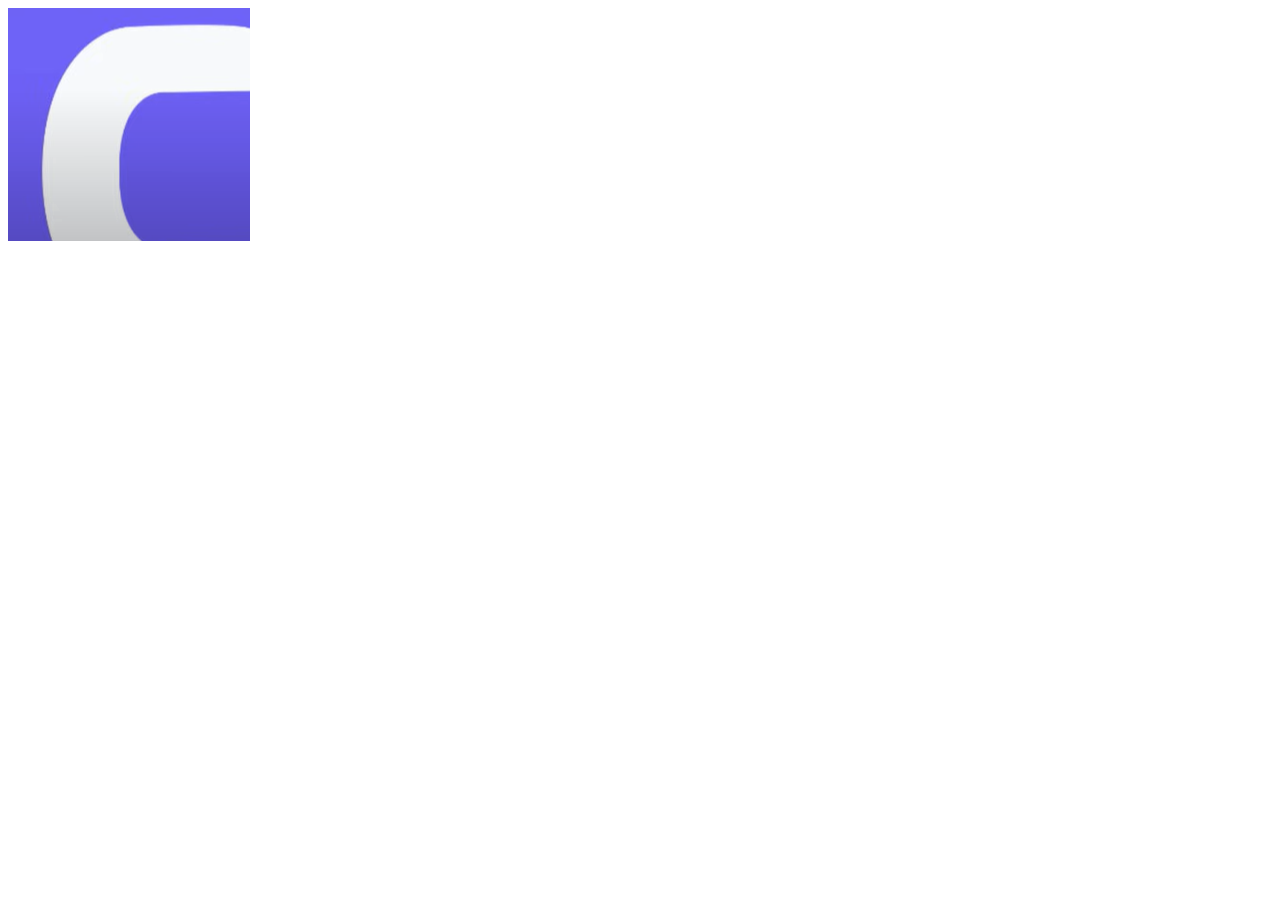
==== views/dashboard.html @ f411ca7c "Test login" ====
<!DOCTYPE html>
<html lang="en">

<head>
  <title>Document</title>
  <meta charset="UTF-8">
  <meta name="viewport" content="width=device-width, initial-scale=1.0">
  <link rel="database" href="./conexion.php">
  <link rel="stylesheet" href="./style/style.css">
  <link rel="preconnect" href="https://fonts.googleapis.com">
  <link rel="preconnect" href="https://fonts.gstatic.com" crossorigin>
  <link href="https://fonts.googleapis.com/css2?family=Nunito+Sans:ital,opsz,wght@0,6..12,200..1000;1,6..12,200..1000&display=swap" rel="stylesheet">
</head>

<body>
    <nav class="sidebar">
      <header>
        <div class="image-text">
          <span class="img">
            <img src="../img/img.png" alt="logo" class="logo">
          </span>
        </div>
    </header>
    </nav>
</body>
</html>
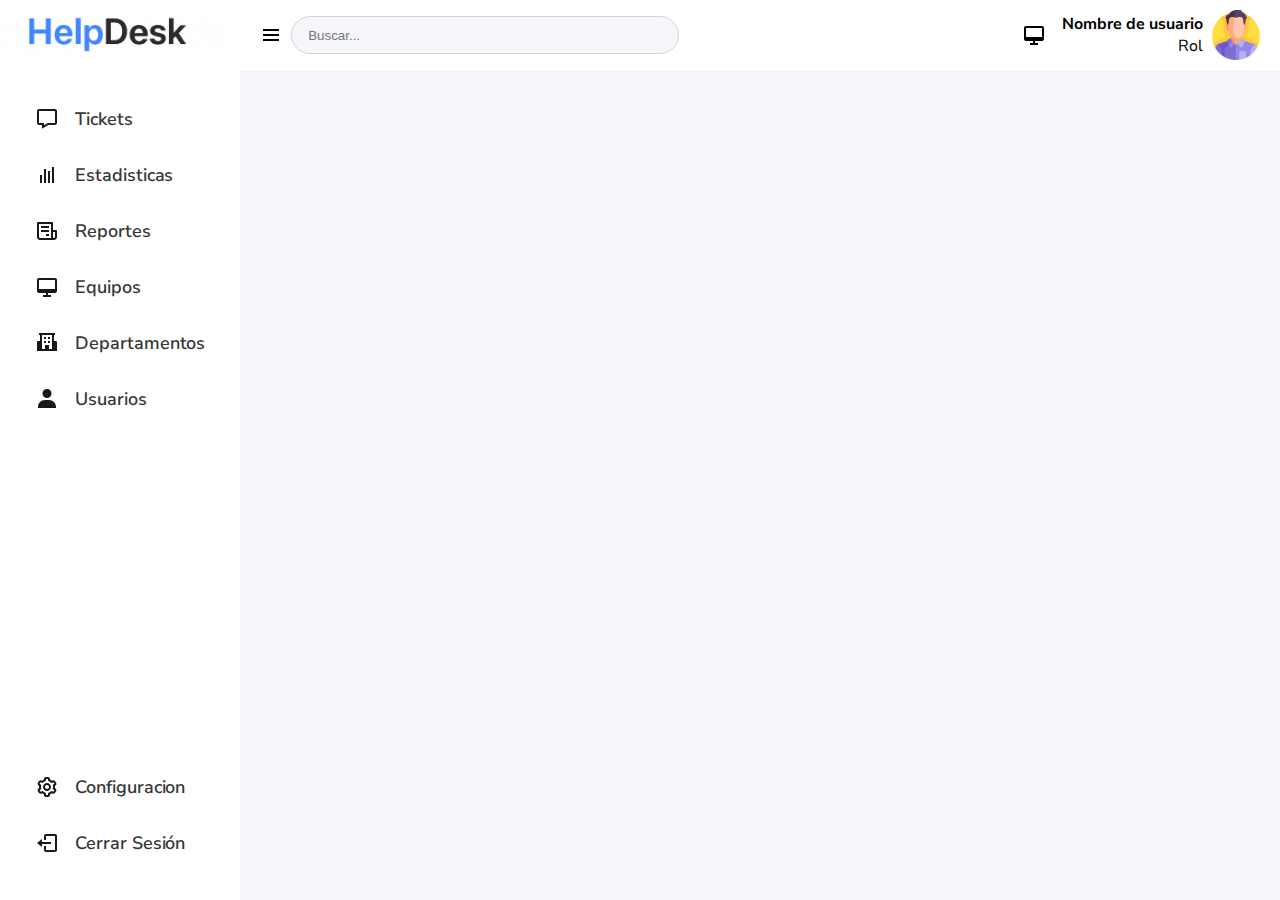
==== commit a01d3a5b: "Dashboard hecho y login actualizado" ====
--- a/views/dashboard.html
+++ b/views/dashboard.html
@@ -1,26 +1,113 @@
 <!DOCTYPE html>
 <html lang="en">
 
-<head>
-  <title>Document</title>
-  <meta charset="UTF-8">
-  <meta name="viewport" content="width=device-width, initial-scale=1.0">
-  <link rel="database" href="./conexion.php">
-  <link rel="stylesheet" href="./style/style.css">
-  <link rel="preconnect" href="https://fonts.googleapis.com">
-  <link rel="preconnect" href="https://fonts.gstatic.com" crossorigin>
-  <link href="https://fonts.googleapis.com/css2?family=Nunito+Sans:ital,opsz,wght@0,6..12,200..1000;1,6..12,200..1000&display=swap" rel="stylesheet">
-</head>
+    <head>
+        <meta charset="UTF-8">
+        <meta name="viewport" content="width=device-width, initial-scale=1.0">
+        <title>Document</title>
+        <link rel="database" href="./conexion.php">
+        <link rel="stylesheet" href="../style/dash.css">
+        <link href='https://unpkg.com/boxicons@2.1.4/css/boxicons.min.css' rel='stylesheet'>
+        <link rel="preconnect" href="https://fonts.googleapis.com">
+        <link rel="preconnect" href="https://fonts.gstatic.com" crossorigin>
+        <link href="https://fonts.googleapis.com/css2?family=Nunito+Sans:ital,opsz,wght@0,6..12,200..1000;1,6..12,200..1000&display=swap" rel="stylesheet">
+    </head>
 
 <body>
-    <nav class="sidebar">
-      <header>
-        <div class="image-text">
-          <span class="img">
-            <img src="../img/img.png" alt="logo" class="logo">
-          </span>
+ 
+  <aside class="sidebar">
+
+    <ul class="sidebar-list">
+
+      <li class="sidebar-element">
+        
+        <div class="sidebar-hide">
+          <img class="sidebar-icono sidebar-icono--logo" src="../img/logo2.PNG" alt="Logo" >
         </div>
-    </header>
-    </nav>
+      </li>
+
+      <li class="sidebar-element">
+        <img src="../assets/tickets.svg" class="sidebar-icono" alt="Logo">
+        <div class="sidebar-text">
+          <p>Tickets</p>
+        </div>
+      </li>
+
+      <li class="sidebar-element">
+        <img src="../assets/estadisticas.svg" class="sidebar-icono" alt="Logo">
+        <div class="sidebar-text">
+          <p>Estadisticas</p>
+        </div>
+      </li>
+
+      <li class="sidebar-element">
+        <img src="../assets/reportes.svg" class="sidebar-icono" alt="Logo">
+        <div class="sidebar-text">
+          <p>Reportes</p>
+        </div>
+      </li>
+
+      <li class="sidebar-element">
+        <img src="../assets/equipos.svg" class="sidebar-icono" alt="Logo">
+        <div class="sidebar-text">
+          <p>Equipos</p>
+        </div>
+      </li>
+
+      <li class="sidebar-element">
+        <img src="../assets/departamentos.svg" class="sidebar-icono" alt="Logo">
+        <div class="sidebar-text">
+          <p>Departamentos</p>
+        </div>
+      </li>
+
+      <li class="sidebar-element">
+        <img src="../assets/usuarios.svg" class="sidebar-icono" alt="Logo">
+        <div class="sidebar-text">
+          <p>Usuarios</p>
+        </div>
+      </li>
+
+      <li class="sidebar-element sidebar-footer--ele">
+        <img src="../assets/configuracion.svg" class="sidebar-icono" alt="Logo">
+        <div class="sidebar-text">
+          <p>Configuracion</p>
+        </div>
+      </li>
+
+      <li class="sidebar-element" >
+        <img src="../assets/cerrar-sesion.svg" class="sidebar-icono red-hover" alt="Logo">
+        <div class="sidebar-text">
+          <p>Cerrar Sesión</p>
+        </div>
+      </li>
+    </ul>
+  </aside>
+
+  <nav>
+    <div class="navbar">
+      <ul class="navbar-list">
+
+        <li class="navbar-element nav-right">
+          <img src="../assets/menu.svg" class="navbar-icono" alt="Logo">
+          <input type="text" class="navbar-input" placeholder="Buscar...">
+        </li>
+
+        <li class="navbar-element nav-left">
+          <img src="../assets/equipos.svg" class="navbar-icono" alt="Logo">
+        </li>
+
+        <li class="navbar-element ">
+          <div class="navbar-text">
+            <p><b>Nombre de usuario</b></p>
+            <p>Rol</p>
+          </div>
+          <img src="../img/hombre.png" class="navbar-icono navbar-icono--logo" alt="Logo">
+        </li>
+
+    </div>
+  </nav>
+
 </body>
-</html>+</html>
+
--- a/style/dash.css
+++ b/style/dash.css
@@ -0,0 +1,157 @@
+body{
+  height: 100vh;
+  background: #F5F6FA;
+  display: flex;
+  flex-direction: column; 
+  justify-content: start;
+  margin: 0;
+}
+
+*{
+margin: 0;
+box-sizing: border-box;
+
+
+}
+
+:root {
+  --bg-color: #fff;
+  --primary-color: #4880FF;
+  --secondary-color: #202224;
+  --third-color: #D5D5D5;
+  --fourth-color: #F5F6FA;
+  --text-color: #202224;
+  --font-size: 18px;
+  --font-weight: 600;
+  --line-height: normal;
+  --letter-spacing: -0.064px;
+  --tran-020:all 0.2s ease;
+  --tran-030:all 0.3s ease;
+  --tran-040:all 0.5s ease;
+  --tran-050:all 0.8s ease;
+}
+
+.sidebar{
+  position: fixed;
+  top: 0;
+  left: 0;
+  background: #FFF;
+  width: 240px;
+  height: 100%;
+  padding: 0rem 1rem 2rem 1rem;
+}
+
+.sidebar-list{
+  list-style: none;
+  padding: 0;
+  height: 100%;
+  min-height: 600px;
+  display: flex;
+  flex-direction: column;
+  gap: .4rem;
+  flex-grow: 1;
+}
+
+.sidebar-element{
+  padding: .8rem 1.2rem;
+  border-radius: 6px;
+  display: grid;
+  align-items: center;
+  grid-template-columns: 40px 1fr;
+  color: var(--text-color);
+  fill: var(--secondary-color);
+  color: #202224;
+  font-family: "Nunito Sans";
+  font-size: 18px;
+  font-style: normal;
+  font-weight: 600;
+  line-height: normal;
+  letter-spacing: -0.064px;
+  opacity: 0.9;
+  transition: var(--tran-040);
+}
+
+.sidebar-element:not(:has(.sidebar-icono--logo)):hover {
+  background-color: var(--primary-color);
+  color:#FFF;
+  fill: #FFF;
+  cursor: pointer;
+}
+
+.sidebar-element:has(.red-hover):hover{
+  background-color: salmon;
+  color:#FFF;
+  fill: #FFF;
+  cursor: pointer;
+}
+
+.sidebar-element:has(.sidebar-icono--logo){
+  margin-bottom: 1rem;
+}
+
+.sidebar-footer--ele{
+  margin-top: auto;
+}
+
+.sidebar-icono--logo{
+  max-width: 230px;
+  margin-left: -40px;
+}
+
+/* ----------------------nav bar-------------------- */
+
+.navbar{
+  background: #fff;
+  height: 70px;
+  width: calc(100% - 240px); /* 100% menos el ancho del sidebar */
+  display: flex;
+  align-items: center;
+  position: fixed;
+  left: 240px; /* Para que inicie después del sidebar */
+  top: 0;
+  z-index: 1000;
+}
+
+.navbar-list{
+  list-style: none;
+  padding: 0;
+  display: flex;
+  align-items: center;
+  align-content: center;
+  gap: 1rem;
+  width: 100%;
+  margin-right: auto; /* Para alinear a la derecha */
+  padding: .8rem 1.2rem;
+}
+.navbar-element{
+  display: flex;
+  flex-direction: row;
+  align-items: center;
+  gap: 0.5rem;
+}
+
+.navbar-input{
+  width: 388px;
+  height: 38px;
+  border-radius: 19px;
+  border: 0.6px solid #D5D5D5;
+  background: #F5F6FA;
+  padding: 0.5rem 1rem;
+}
+
+.nav-left {
+  margin-left: auto;
+}
+
+.navbar-icono--logo{
+  max-width: 50px;
+  max-height: 50px;
+}
+
+.navbar-text{
+display: flex;
+align-items: end;
+flex-direction: column;
+font-family: "Nunito Sans";
+
+}